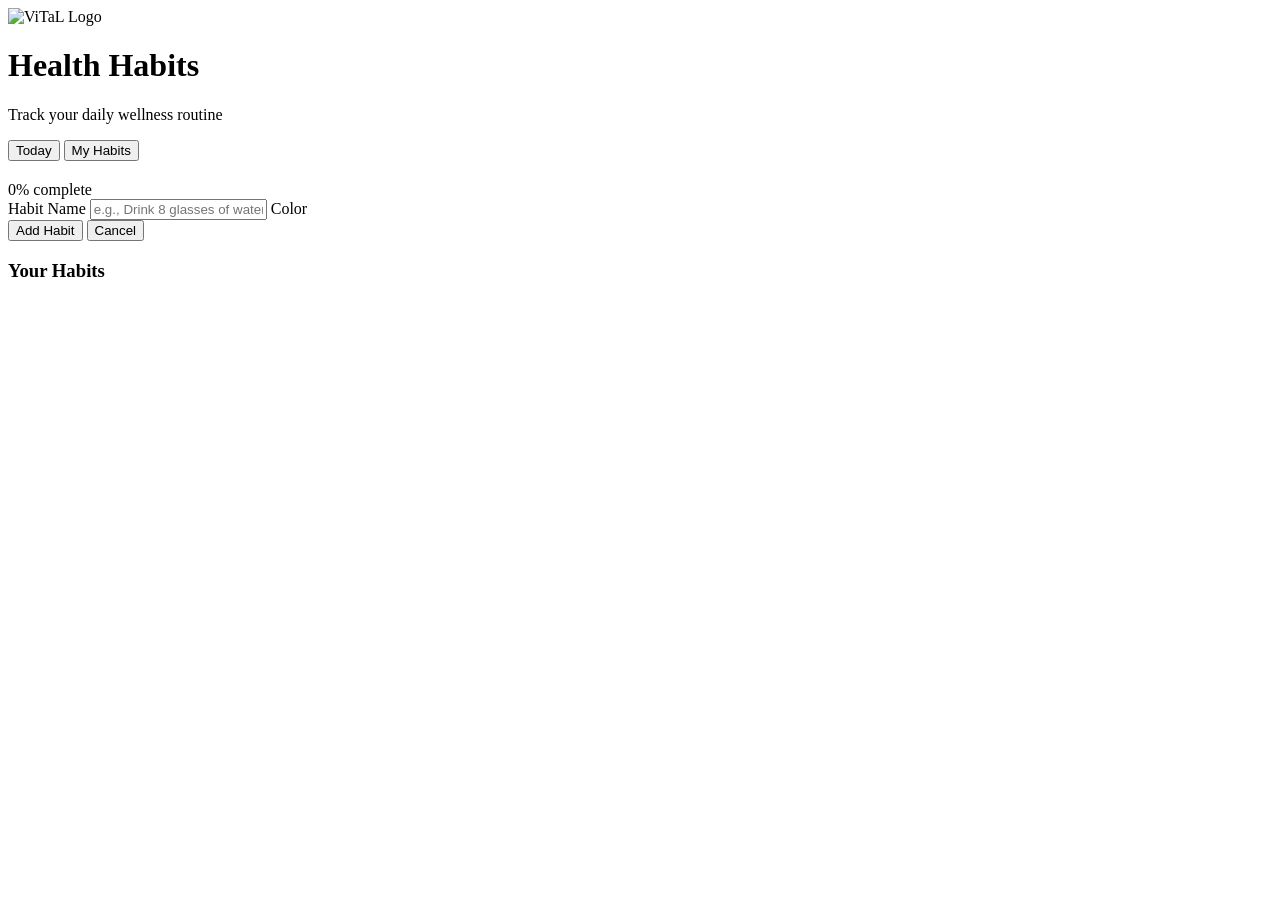
==== checkpoints/001-html-skeleton/index.html @ 98c02e88 "separated into checkpoints" ====
<!DOCTYPE html>
<html lang="en">

<!--
  ============================================================
  HEAD SECTION
  This section sets up the page but is NOT visible to the user.
  Think of it as the "settings" for the page.

  MAINLY DISREGARD THIS SECTION FOR NOW
  ============================================================
-->
<head>
  <!-- Tells the browser what kind of characters to use (supports all languages) -->
  <meta charset="UTF-8" />

  <!-- Makes the page look good on phones and tablets, not just desktop -->
  <meta name="viewport" content="width=device-width, initial-scale=1.0" />

  <!-- The text that shows up on the browser tab -->
  <title>Health Habits</title>
</head>

<!--
  ============================================================
  BODY SECTION
  Everything inside <body> is what the user actually SEES.
  We split the page into three main parts:
    1. Header   – app title at the top
    2. Tabs     – "Today" and "My Habits" buttons
    3. Views    – the content that changes when you click a tab
  ============================================================
-->
<body>

  <!-- ── PART 1: HEADER ───────────────────────────────────────
       A logo icon on the left and the app title on the right.
       The logo is drawn using SVG (a way to make shapes in HTML).
  ─────────────────────────────────────────────────────────── -->
  <div class="header">

    <!-- Logo: a small coloured box with a heartbeat-style SVG line inside -->
    <img class="logo" src="images/ViTaL_Logo.svg" alt="ViTaL Logo">

    <!-- App title and short description -->
    <div>
      <h1>Health Habits</h1>
      <p class="subtitle">Track your daily wellness routine</p>
    </div>

  </div><!-- end .header -->


  <!-- ── PART 2: TABS ─────────────────────────────────────────
       Two buttons that switch between the "Today" view and the
       "My Habits" view. onclick="switchTab(...)" calls a
       JavaScript function in app.js when the button is clicked.
  ─────────────────────────────────────────────────────────── -->
  <div class="tabs">

    <!-- "Today" tab starts with the "active" class so it looks selected on load -->
    <button class="tab active" id="tab-today">Today</button>

    <!-- "My Habits" tab — not active by default -->
    <button class="tab" id="tab-habits">My Habits</button>

  </div>


  <!-- ── PART 3A: TODAY VIEW ──────────────────────────────────
       This card is visible when the "Today" tab is active.
       It shows today's date, a progress bar, and the habit list.
  ─────────────────────────────────────────────────────────── -->
  <div class="card" id="view-today">

    <!-- Top row: date on the left, completion % on the right -->
    <div class="today-header">

      <div>
        <!-- JavaScript will write today's date into this heading -->
        <h2 id="today-date-label"></h2>
        <!-- JavaScript will write "X of Y habits completed" here -->
        <p id="today-count" class="subtitle"></p>
      </div>

      <div class="pct-block">
        <!-- JavaScript will update this number (e.g. "60%") -->
        <span class="pct-num" id="today-pct">0%</span>
        <span class="subtitle">complete</span>
      </div>

    </div><!-- end .today-header -->

    <!-- Progress bar: the inner div's width is set by JavaScript -->
    <div class="progress-bar">
      <div class="progress-fill" id="progress-fill"></div>
    </div>

    <!-- Empty container — JavaScript inserts each habit item here -->
    <div id="today-list"></div>

  </div><!-- end #view-today -->


  <!-- ── PART 3B: MY HABITS VIEW ──────────────────────────────
       This card is hidden at first (class="card hidden").
       It appears when the user clicks the "My Habits" tab.
       It contains a form to add new habits and a list of
       existing habits below.
  ─────────────────────────────────────────────────────────── -->
  <div class="card hidden" id="view-habits">

    <!-- Form to add a new habit -->
    <div class="add-form">

      <!-- Text input: user types the habit name here -->
      <label class="form-label">Habit Name</label>
      <input
        class="form-input"
        id="habit-input"
        type="text"
        placeholder="e.g., Drink 8 glasses of water"
      />

      <!-- Colour picker: JavaScript fills this row with coloured circles -->
      <label class="form-label">Color</label>
      <div class="colors-row" id="colors-row"></div>

      <!-- Action buttons -->
      <div class="form-actions">
        <!-- Calls addHabit() in app.js to save the new habit -->
        <button class="btn-primary" onclick="addHabit()">Add Habit</button>
        <!-- Calls cancelAdd() in app.js to clear the form -->
        <button class="btn-secondary" onclick="cancelAdd()">Cancel</button>
      </div>

    </div><!-- end .add-form -->

    <!-- Heading above the existing habits list -->
    <h3>Your Habits</h3>

    <!-- Empty container — JavaScript inserts each habit row here -->
    <div id="habits-list"></div>

  </div><!-- end #view-habits -->


  <!-- ── SCRIPT TAG ────────────────────────────────────────────
       This loads our JavaScript file AFTER all the HTML above
       has been read. Putting it at the bottom means the page
       elements exist before the script tries to use them.
  ─────────────────────────────────────────────────────────── -->
  <!-- <script src="app.js"></script> -->

</body>
</html>
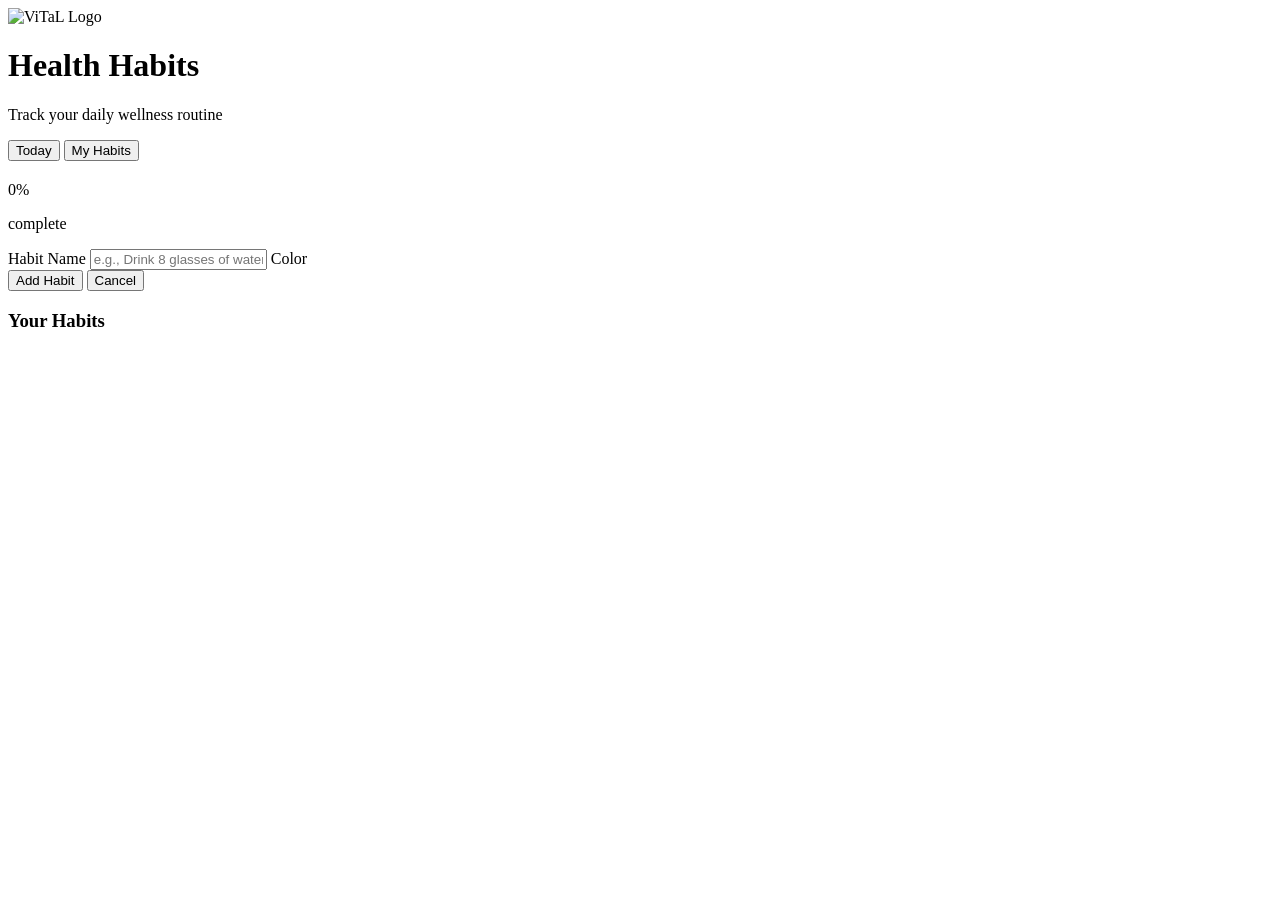
==== commit 78dbfb0f: "images fix" ====
--- a/checkpoints/001-html-skeleton/index.html
+++ b/checkpoints/001-html-skeleton/index.html
@@ -1,156 +1,156 @@
 <!DOCTYPE html>
 <html lang="en">
 
-<!--
-  ============================================================
-  HEAD SECTION
-  This section sets up the page but is NOT visible to the user.
-  Think of it as the "settings" for the page.
+  <!--
+    ============================================================
+    HEAD SECTION
+    This section sets up the page but is NOT visible to the user.
+    Think of it as the "settings" for the page.
 
-  MAINLY DISREGARD THIS SECTION FOR NOW
-  ============================================================
--->
-<head>
-  <!-- Tells the browser what kind of characters to use (supports all languages) -->
-  <meta charset="UTF-8" />
+    MAINLY DISREGARD THIS SECTION FOR NOW
+    ============================================================
+  -->
+  <head>
+    <!-- Tells the browser what kind of characters to use (supports all languages) -->
+    <meta charset="UTF-8" />
 
-  <!-- Makes the page look good on phones and tablets, not just desktop -->
-  <meta name="viewport" content="width=device-width, initial-scale=1.0" />
+    <!-- Makes the page look good on phones and tablets, not just desktop -->
+    <meta name="viewport" content="width=device-width, initial-scale=1.0" />
 
-  <!-- The text that shows up on the browser tab -->
-  <title>Health Habits</title>
-</head>
+    <!-- The text that shows up on the browser tab -->
+    <title>Health Habits</title>
+  </head>
 
-<!--
-  ============================================================
-  BODY SECTION
-  Everything inside <body> is what the user actually SEES.
-  We split the page into three main parts:
-    1. Header   – app title at the top
-    2. Tabs     – "Today" and "My Habits" buttons
-    3. Views    – the content that changes when you click a tab
-  ============================================================
--->
-<body>
+  <!--
+    ============================================================
+    BODY SECTION
+    Everything inside <body> is what the user actually SEES.
+    We split the page into three main parts:
+      1. Header   – app title at the top
+      2. Tabs     – "Today" and "My Habits" buttons
+      3. Views    – the content that changes when you click a tab
+    ============================================================
+  -->
+  <body>
 
-  <!-- ── PART 1: HEADER ───────────────────────────────────────
-       A logo icon on the left and the app title on the right.
-       The logo is drawn using SVG (a way to make shapes in HTML).
-  ─────────────────────────────────────────────────────────── -->
-  <div class="header">
+    <!-- ── PART 1: HEADER ───────────────────────────────────────
+        A logo icon on the left and the app title on the right.
+        The logo is drawn using SVG (a way to make shapes in HTML).
+    ─────────────────────────────────────────────────────────── -->
+    <div class="header">
 
-    <!-- Logo: a small coloured box with a heartbeat-style SVG line inside -->
-    <img class="logo" src="images/ViTaL_Logo.svg" alt="ViTaL Logo">
+      <!-- Logo: a small coloured box with a heartbeat-style SVG line inside -->
+      <img class="logo" src="images/ViTaL_Logo.svg" alt="ViTaL Logo">
 
-    <!-- App title and short description -->
-    <div>
-      <h1>Health Habits</h1>
-      <p class="subtitle">Track your daily wellness routine</p>
+      <!-- App title and short description -->
+      <div>
+        <h1>Health Habits</h1>
+        <p class="subtitle">Track your daily wellness routine</p>
+      </div>
+
+    </div><!-- end .header -->
+
+
+    <!-- ── PART 2: TABS ─────────────────────────────────────────
+        Two buttons that switch between the "Today" view and the
+        "My Habits" view. onclick="switchTab(...)" calls a
+        JavaScript function in app.js when the button is clicked.
+    ─────────────────────────────────────────────────────────── -->
+    <div class="tabs">
+
+      <!-- "Today" tab starts with the "active" class so it looks selected on load -->
+      <button class="tab active" id="tab-today">Today</button>
+
+      <!-- "My Habits" tab — not active by default -->
+      <button class="tab" id="tab-habits">My Habits</button>
+
     </div>
 
-  </div><!-- end .header -->
+
+    <!-- ── PART 3A: TODAY VIEW ──────────────────────────────────
+        This card is visible when the "Today" tab is active.
+        It shows today's date, a progress bar, and the habit list.
+    ─────────────────────────────────────────────────────────── -->
+    <div class="card" id="view-today">
+
+      <!-- Top row: date on the left, completion % on the right -->
+      <div class="today-header">
+
+        <div>
+          <!-- JavaScript will write today's date into this heading -->
+          <h2 id="today-date-label"></h2>
+          <!-- JavaScript will write "X of Y habits completed" here -->
+          <p id="today-count" class="subtitle"></p>
+        </div>
+
+        <div class="pct-block">
+          <!-- JavaScript will update this number (e.g. "60%") -->
+          <p class="pct-num" id="today-pct">0%</p>
+          <p class="subtitle">complete</p>
+        </div>
+
+      </div><!-- end .today-header -->
+
+      <!-- Progress bar: the inner div's width is set by JavaScript -->
+      <div class="progress-bar">
+        <div class="progress-fill" id="progress-fill"></div>
+      </div>
+
+      <!-- Empty container — JavaScript inserts each habit item here -->
+      <div id="today-list"></div>
+
+    </div><!-- end #view-today -->
 
 
-  <!-- ── PART 2: TABS ─────────────────────────────────────────
-       Two buttons that switch between the "Today" view and the
-       "My Habits" view. onclick="switchTab(...)" calls a
-       JavaScript function in app.js when the button is clicked.
-  ─────────────────────────────────────────────────────────── -->
-  <div class="tabs">
+    <!-- ── PART 3B: MY HABITS VIEW ──────────────────────────────
+        This card is hidden at first (class="card hidden").
+        It appears when the user clicks the "My Habits" tab.
+        It contains a form to add new habits and a list of
+        existing habits below.
+    ─────────────────────────────────────────────────────────── -->
+    <div class="card hidden" id="view-habits">
 
-    <!-- "Today" tab starts with the "active" class so it looks selected on load -->
-    <button class="tab active" id="tab-today">Today</button>
+      <!-- Form to add a new habit -->
+      <div class="add-form">
 
-    <!-- "My Habits" tab — not active by default -->
-    <button class="tab" id="tab-habits">My Habits</button>
+        <!-- Text input: user types the habit name here -->
+        <label class="form-label">Habit Name</label>
+        <input
+          class="form-input"
+          id="habit-input"
+          type="text"
+          placeholder="e.g., Drink 8 glasses of water"
+        />
 
-  </div>
+        <!-- Colour picker: JavaScript fills this row with coloured circles -->
+        <label class="form-label">Color</label>
+        <div class="colors-row" id="colors-row"></div>
+
+        <!-- Action buttons -->
+        <div class="form-actions">
+          <!-- Calls addHabit() in app.js to save the new habit -->
+          <button class="btn-primary" onclick="addHabit()">Add Habit</button>
+          <!-- Calls cancelAdd() in app.js to clear the form -->
+          <button class="btn-secondary" onclick="cancelAdd()">Cancel</button>
+        </div>
+
+      </div><!-- end .add-form -->
+
+      <!-- Heading above the existing habits list -->
+      <h3>Your Habits</h3>
+
+      <!-- Empty container — JavaScript inserts each habit row here -->
+      <div id="habits-list"></div>
+
+    </div><!-- end #view-habits -->
 
 
-  <!-- ── PART 3A: TODAY VIEW ──────────────────────────────────
-       This card is visible when the "Today" tab is active.
-       It shows today's date, a progress bar, and the habit list.
-  ─────────────────────────────────────────────────────────── -->
-  <div class="card" id="view-today">
+    <!-- ── SCRIPT TAG ────────────────────────────────────────────
+        This loads our JavaScript file AFTER all the HTML above
+        has been read. Putting it at the bottom means the page
+        elements exist before the script tries to use them.
+    ─────────────────────────────────────────────────────────── -->
+    <!-- <script src="app.js"></script> -->
 
-    <!-- Top row: date on the left, completion % on the right -->
-    <div class="today-header">
-
-      <div>
-        <!-- JavaScript will write today's date into this heading -->
-        <h2 id="today-date-label"></h2>
-        <!-- JavaScript will write "X of Y habits completed" here -->
-        <p id="today-count" class="subtitle"></p>
-      </div>
-
-      <div class="pct-block">
-        <!-- JavaScript will update this number (e.g. "60%") -->
-        <span class="pct-num" id="today-pct">0%</span>
-        <span class="subtitle">complete</span>
-      </div>
-
-    </div><!-- end .today-header -->
-
-    <!-- Progress bar: the inner div's width is set by JavaScript -->
-    <div class="progress-bar">
-      <div class="progress-fill" id="progress-fill"></div>
-    </div>
-
-    <!-- Empty container — JavaScript inserts each habit item here -->
-    <div id="today-list"></div>
-
-  </div><!-- end #view-today -->
-
-
-  <!-- ── PART 3B: MY HABITS VIEW ──────────────────────────────
-       This card is hidden at first (class="card hidden").
-       It appears when the user clicks the "My Habits" tab.
-       It contains a form to add new habits and a list of
-       existing habits below.
-  ─────────────────────────────────────────────────────────── -->
-  <div class="card hidden" id="view-habits">
-
-    <!-- Form to add a new habit -->
-    <div class="add-form">
-
-      <!-- Text input: user types the habit name here -->
-      <label class="form-label">Habit Name</label>
-      <input
-        class="form-input"
-        id="habit-input"
-        type="text"
-        placeholder="e.g., Drink 8 glasses of water"
-      />
-
-      <!-- Colour picker: JavaScript fills this row with coloured circles -->
-      <label class="form-label">Color</label>
-      <div class="colors-row" id="colors-row"></div>
-
-      <!-- Action buttons -->
-      <div class="form-actions">
-        <!-- Calls addHabit() in app.js to save the new habit -->
-        <button class="btn-primary" onclick="addHabit()">Add Habit</button>
-        <!-- Calls cancelAdd() in app.js to clear the form -->
-        <button class="btn-secondary" onclick="cancelAdd()">Cancel</button>
-      </div>
-
-    </div><!-- end .add-form -->
-
-    <!-- Heading above the existing habits list -->
-    <h3>Your Habits</h3>
-
-    <!-- Empty container — JavaScript inserts each habit row here -->
-    <div id="habits-list"></div>
-
-  </div><!-- end #view-habits -->
-
-
-  <!-- ── SCRIPT TAG ────────────────────────────────────────────
-       This loads our JavaScript file AFTER all the HTML above
-       has been read. Putting it at the bottom means the page
-       elements exist before the script tries to use them.
-  ─────────────────────────────────────────────────────────── -->
-  <!-- <script src="app.js"></script> -->
-
-</body>
+  </body>
 </html>
